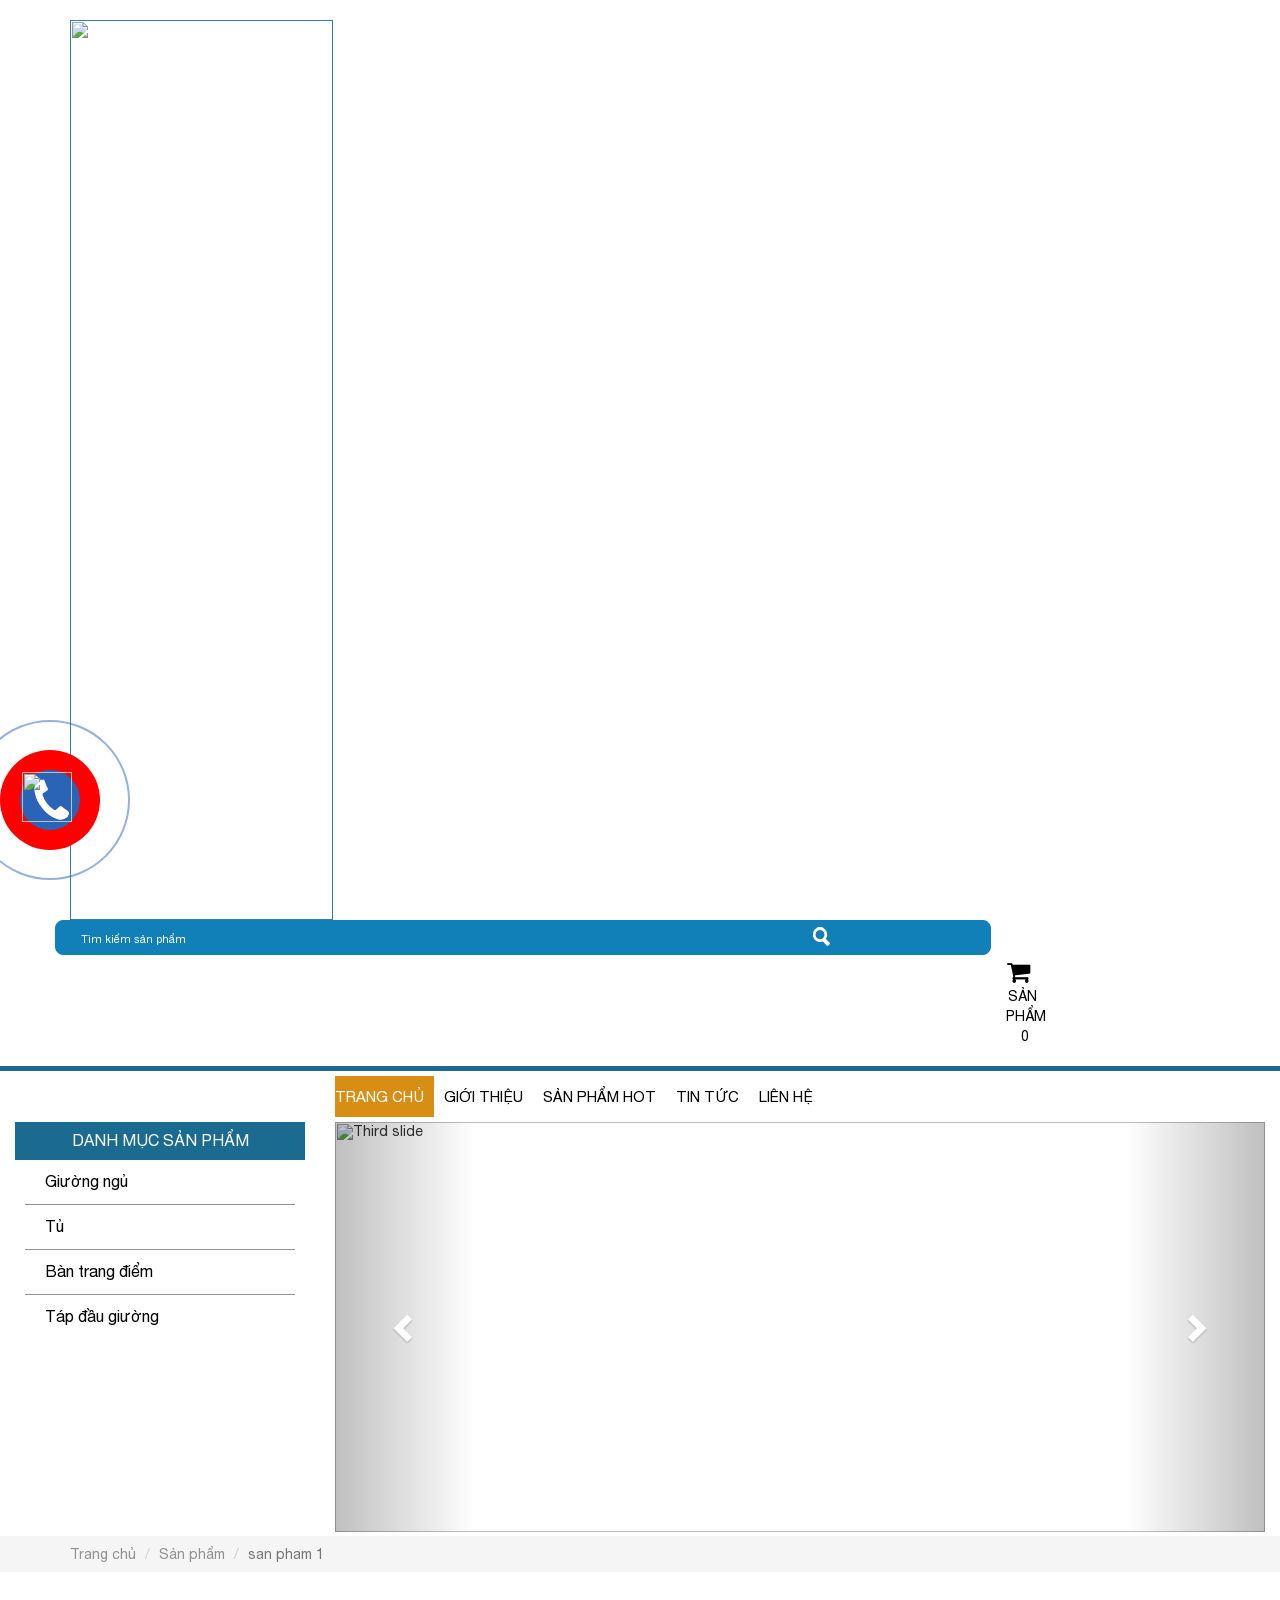
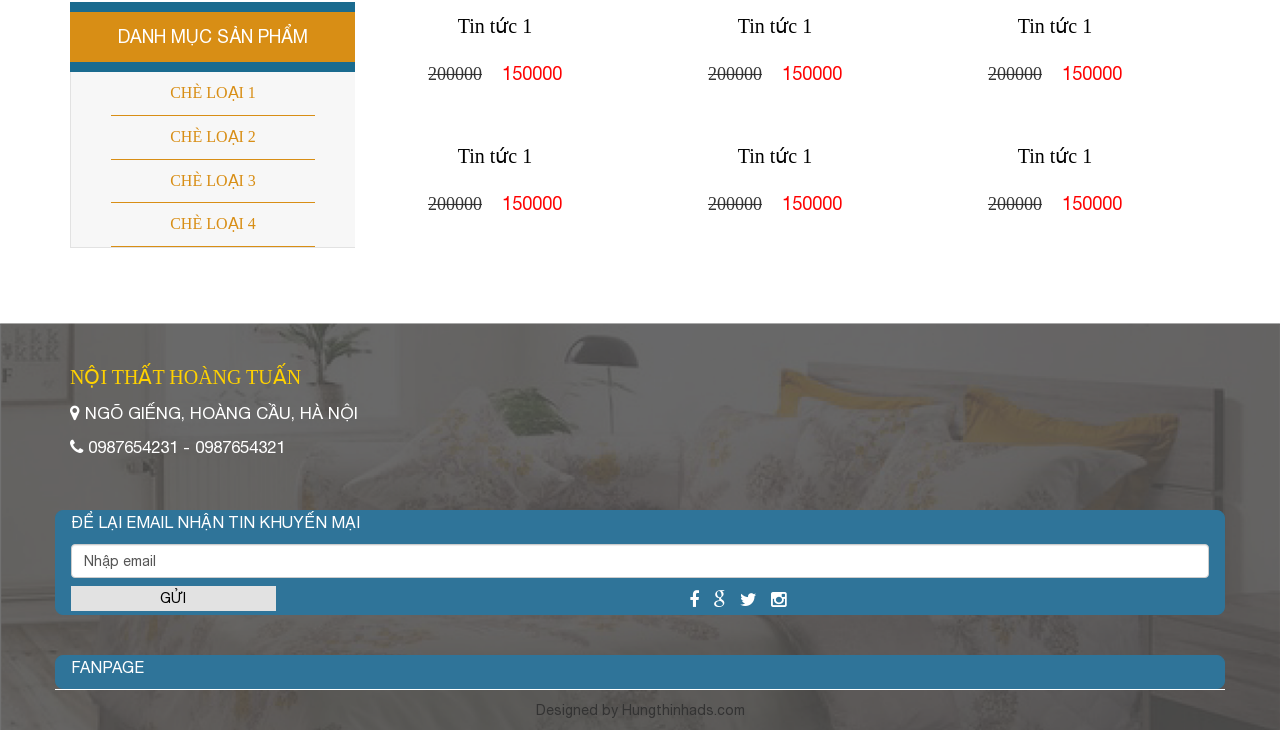
==== category.html @ 2919a6e8 "first commit" ====
<html>

<head>
    <meta charset="utf-8" />
    <meta name="viewport" content="width=device-width, initial-scale=1">
    <title>Trang chủ</title>
    <!-- <link href="mmenu/jquery.mmenu.all.min.css" rel="stylesheet" /> -->
    <link rel="stylesheet" type="text/css" href="css/animate.css" />
    <link rel="stylesheet" type="text/css" href="css/owl.carousel.css" />
    <link rel="stylesheet" type="text/css" href="css/bootstrap.min.css" />
    <link rel="stylesheet" type="text/css" href="css/font-awesome.min.css" />
    <link rel="stylesheet" type="text/css" href="css/jquery.bxslider.css" />
    <link rel="stylesheet" type="text/css" href="css/jquery.fancybox.min.css" />
    <link rel="stylesheet" type="text/css" href="css/slick.css" />
    <link rel="stylesheet" type="text/css" href="css/style.css" />
    <link rel="stylesheet" type="text/css" href="css/cus.css" />
    <link rel="stylesheet" type="text/css" href="css/responsive.css" />
    <link rel="stylesheet" type="text/css" href="css/phone.css" />
    <script src="js/jquery-2.1.4.min.js"></script>
    <script src="js/bootstrap.min.js"></script>
    <script src="js/owl.carousel.min.js"></script> 
    
    <script src="js/slick.min.js"></script>
    <script src="js/jquery.fancybox.min.js"></script>
    <script src="js/script.js"></script>
</head>

<body>
    <header id="header" class="">
        <div class="container">
            <div class="row">
                <div class="top_header">
                    <div class="col-md-3 col-xs-12 tac">
                        <a href="" title=""><img src="images/logo.jpg" class="logo-img" alt=""></a>
                    </div>
                    <div class="col-md-7 col-xs-12 box-search">
                        <div class="search-text" id="search_text">
                            <form action="" method="get" accept-charset="utf-8">
                                <div class="form-group">
                                    <input type="text" placeholder="Tìm kiếm sản phẩm" class="input-search text" name="txtSearch">
                                    <button type="submit" class="btn btn-search" id="search_btn" name=""><i class="fa fa-search"></i></button>
                                </div>
                            </form>
                        </div>
                    </div>
                    <div class="col-md-2 box-count-cart col-xs-12">
                        <div class="box-shopping-cart">
                            <a href="">
                                <span class="icon-cart"><i class="fa fa-shopping-cart"></i></span>
                                <span class="title-count-cart">&nbsp; Sản phẩm </span>
                                <span class="count-cart">&nbsp;0</span>
                            </a>
                        </div>
                    </div>
                </div>
            </div>            
        </div>
    </header><!-- /header -->
    <div class="visible-xs visible-sm menu-mobile">
        <div class="vk-header__search">
            <div class="container">                
                <a href="#menuMobile" class="menu_Mobile" data-toggle="collapse" class="_btn d-lg-none menu_title"><i class="fa fa-bars"></i> Menu</a>
            </div>
        </div>
        <nav class="vk-header__menu-mobile">
            <ul class="vk-menu__mobile collapse" id="menuMobile">
                <li><a href="#">Trang chủ</a></li>
                <li>
                    <a href="#">Giới thiệu</a>
                    
                </li>
                <li>
                    <a href="#">Sản phẩm</a>
                    <a href="#menu2" data-toggle="collapse" class="_arrow-mobile"><i class="_icon fa fa-angle-down"></i></a>
                    <ul class="collapse" id="menu2">
                        <li><a href="#">Công trình 1</a></li>
                        <li><a href="#">Công trình 1</a></li>
                        <li><a href="#">Công trình 1</a></li>
                        <li><a href="#">Công trình 1</a></li>
                        <li><a href="#">Công trình 1</a></li>                        
                    </ul>
                </li>
                <li><a href="#">Tin tức</a></li>
                <li><a href="#">Liên hệ</a></li>
            </ul>
        </nav>        
    </div>
    <div class="slider-mobile visible-xs">
        <div id="carousel-id" class="carousel slide" data-ride="carousel">
                    
            <div class="carousel-inner">
                <div class="item ">
                    <img  alt="Third slide" src="images/banner.jpg">
                    <!-- <div class="container">
                        <div class="carousel-caption">
                            <h1>One more for good measure.</h1>
                            <p>Cras justo odio, dapibus ac facilisis in, egestas eget quam. Donec id elit non mi porta gravida at eget metus. Nullam id dolor id nibh ultricies vehicula ut id elit.</p>
                            <p><a class="btn btn-lg btn-primary" href="#" role="button">Browse gallery</a></p>
                        </div>
                    </div> -->
                </div>
                <div class="item active">
                    <img  alt="Third slide" src="images/banner.jpg">
                    <!-- <div class="container">
                        <div class="carousel-caption">
                            <h1>One more for good measure.</h1>
                            <p>Cras justo odio, dapibus ac facilisis in, egestas eget quam. Donec id elit non mi porta gravida at eget metus. Nullam id dolor id nibh ultricies vehicula ut id elit.</p>
                            <p><a class="btn btn-lg btn-primary" href="#" role="button">Browse gallery</a></p>
                        </div>
                    </div> -->
                </div>
            </div>
            <a class="left carousel-control" href="#carousel-id" data-slide="prev"><span class="glyphicon glyphicon-chevron-left"></span></a>
            <a class="right carousel-control" href="#carousel-id" data-slide="next"><span class="glyphicon glyphicon-chevron-right"></span></a>
        </div>
    </div>
    
    <div class="menu-cate visible-md visible-lg">
        <div class="top-menu">
            <div class="col-md-3"></div>
            <div class="col-md-9 menu ">
                <ul class="navi">
                    <li class="active"><a href="">Trang chủ</a></li>
                    <li><a href="">Giới thiệu</a></li>
                    <li>
                        <a href="">Sản phẩm hot</a>
                            <ul class="vk-menu__child">                                
                            <li><a href="#">Thiết kế 1</a></li>
                            <li><a href="#">Thiết kế 1</a></li>
                            <li><a href="#">Thiết kế 1</a></li>                        
                        </ul>
                    </li>
                    <li><a href="">Tin tức</a></li>
                    <li><a href="">Liên hệ</a></li>
                </ul>
            </div>
        </div>
        <div class="bot-menu hidden-xs hidden-sm">
            <div class="col-md-3 ">
                <h3 class="title-cate">Danh mục sản phẩm</h3>
                <div class="list-cate-home">
                    <ul>
                        <li><a href="">Giường ngủ</a></li>
                        <li><a href="">Tủ</a></li>
                        <li><a href="">Bàn trang điểm</a></li>
                        <li><a href="">Táp đầu giường</a></li>
                    </ul>
                </div>
            </div>    
            <div class="col-md-9 col-xs-12 slider">
                <div id="carousel-id1" class="carousel slide" data-ride="carousel">
                    
                    <div class="carousel-inner">
                        <div class="item">
                            <img  alt="Third slide" src="images/banner.jpg">
                            <!-- <div class="container">
                                <div class="carousel-caption">
                                    <h1>One more for good measure.</h1>
                                    <p>Cras justo odio, dapibus ac facilisis in, egestas eget quam. Donec id elit non mi porta gravida at eget metus. Nullam id dolor id nibh ultricies vehicula ut id elit.</p>
                                    <p><a class="btn btn-lg btn-primary" href="#" role="button">Browse gallery</a></p>
                                </div>
                            </div> -->
                        </div>
                        <div class="item active">
                            <img  alt="Third slide" src="images/banner.jpg">
                            <!-- <div class="container">
                                <div class="carousel-caption">
                                    <h1>One more for good measure.</h1>
                                    <p>Cras justo odio, dapibus ac facilisis in, egestas eget quam. Donec id elit non mi porta gravida at eget metus. Nullam id dolor id nibh ultricies vehicula ut id elit.</p>
                                    <p><a class="btn btn-lg btn-primary" href="#" role="button">Browse gallery</a></p>
                                </div>
                            </div> -->
                        </div>
                    </div>
                    <a class="left carousel-control" href="#carousel-id1" data-slide="prev"><span class="glyphicon glyphicon-chevron-left"></span></a>
                    <a class="right carousel-control" href="#carousel-id1" data-slide="next"><span class="glyphicon glyphicon-chevron-right"></span></a>
                </div>
            </div>    
        </div>
    </div>
    
    <div class="crumb">
        <div class="container">
            <div class="row">
                <ol class="breadcrumb breadcrumbx">
                    <li>
                        <a href="#">Trang chủ</a>
                    </li>
                    <li><a href="">Sản phẩm</a></li>
                    <li class="active">san pham 1</li>
                </ol>
            </div>
        </div>
    </div>
    <div class="content-cate-product">
        <div class="container">
            <!-- <h2 class="title_home">Sản phẩm</h2>
            <div class="dongke"><span></span></div> -->
            <div class="box-product-home">
                <div class="col-md-3 left pdr-0 pdl-0">
                    <div class="title-cate"><h4>Danh mục sản phẩm</h4></div>
                    <div class="list-category">
                        <p class=""><a href="" title="">Chè loại 1</a></p>
                        <p><a href="" title=""><span>Chè loại 2</span></a></p>
                        <p><a href="" title=""><span>Chè loại 3</span></a></p>
                        <p><a href="" title=""><span>Chè loại 4</span></a></p>
                    </div>
                    <!-- <div class="list-category box-support">
                        <div class="title-cate"><h4>Hỗ trợ trực tuyến</h4></div>
                        <div class="box1">
                            <p><img src="images/a1.png" alt=""></p>
                            <p>SĐT: 0987654321</p>
                            <p>Email: abcd@gmail.com</p>
                        </div>
                        <div class="box1">
                            <p><img src="images/a1.png" alt=""></p>
                            <p>SĐT: 0987654321</p>
                            <p>Email: abcd@gmail.com</p>
                        </div>
                    </div> -->
                </div>
                <div class="col-md-9 pdl-0 right">
                    <div class="box-cate1">
                        <!-- <div class="top-head">
                            <div class="pull-left"><span class="name-cate">Chè loại 1</span></div>
                        </div> -->
                        <div class="list-item-product">
                            <div class="col-md-4 mb-30">
                                <a href="" title="">
                                    <img src="images/ban2.jpg" alt="">
                                    <p class="name_product"><a href="" title="">Tin tức 1</a></p>
                                </a>
                                <div class="price tac">
                                    <span class="price_old">200000</span>
                                    <span class="price_news">150000</span>
                                </div>
                            </div>
                            <div class="col-md-4 mb-30">
                                <a href="" title="">
                                    <img src="images/ban1.jpg" alt="">
                                    <p class="name_product"><a href="" title="">Tin tức 1</a></p>
                                </a>
                                <div class="price tac">
                                    <span class="price_old">200000</span>
                                    <span class="price_news">150000</span>
                                </div>
                            </div>
                            <div class="col-md-4 mb-30">
                                <a href="" title="">
                                    <img src="images/ban3.jpg" alt="">
                                    <p class="name_product"><a href="" title="">Tin tức 1</a></p>
                                </a>
                                <div class="price tac">
                                    <span class="price_old">200000</span>
                                    <span class="price_news">150000</span>
                                </div>
                            </div>
                            <div class="col-md-4 mb-30">
                                <a href="" title="">
                                    <img src="images/ban4.jpg" alt="">
                                    <p class="name_product"><a href="" title="">Tin tức 1</a></p>
                                </a>
                                <div class="price tac">
                                    <span class="price_old">200000</span>
                                    <span class="price_news">150000</span>
                                </div>
                            </div>
                            <div class="col-md-4 mb-30">
                                <a href="" title="">
                                    <img src="images/ban4.jpg" alt="">
                                    <p class="name_product"><a href="" title="">Tin tức 1</a></p>
                                </a>
                                <div class="price tac">
                                    <span class="price_old">200000</span>
                                    <span class="price_news">150000</span>
                                </div>
                            </div>
                            <div class="col-md-4 mb-30">
                                <a href="" title="">
                                    <img src="images/ban4.jpg" alt="">
                                    <p class="name_product"><a href="" title="">Tin tức 1</a></p>
                                </a>
                                <div class="price tac">
                                    <span class="price_old">200000</span>
                                    <span class="price_news">150000</span>
                                </div>
                            </div>
                        </div>
                    </div>
                    <div class="pagination"></div>
                </div>
            </div>
        </div>
    </div>
    <footer>
        <div class="container">
            <div class="row r1"> 
                <div class="col-md-4 col-xs-12">
                    <a href="" title=""><img src="images/logofooter.png" alt=""></a>
                    <p class="company-name">Nội thất Hoàng Tuấn</p>
                    <p class="info-company"><i class="fa fa-map-marker"></i> Ngõ Giếng, Hoàng Cầu, Hà Nội</p>
                    <p class="info-company"><i class="fa fa-phone"></i> 0987654231 - 0987654321</p>
                </div>
                <div class="col-md-4 col-xs-12 news-letter">
                    <p class="title-newsletter">Để lại email nhận tin khuyến mại</p>
                    <form action="" method="post" accept-charset="utf-8">
                        <input type="text" value="Nhập email" class="form-control" name="email">
                        <button type="submit" class="btn-newsletter">Gửi</button>
                    </form>
                    <div class="social">
                        <a href="" title=""><i class="fa fa-facebook"></i></a>
                        <a href="" title=""><i class="fa fa-google"></i></a>
                        <a href="" title=""><i class="fa fa-twitter"></i></a>
                        <a href="" title=""><i class="fa fa-instagram"></i></a>
                    </div>
                </div>
                <div class="col-md-4 col-xs-12 news-letter">
                    <p class="title-newsletter">Fanpage</p>
                </div>           
            </div>
            <p style="text-align: center; margin-top: 10px;">Designed by Hungthinhads.com</p>
        </div>
    </footer>
<div class="phonering-alo-phone phonering-alo-green phonering-alo-show" id="phonering-alo-phoneIcon" style="left: -50px; bottom: 0; display: block;position: fixed; z-index: 99999999999999999999999">
  <div class="phonering-alo-ph-circle"></div>
    <div class="phonering-alo-ph-circle-fill"></div>
      <a href="tel:"></a>
       <div class="phonering-alo-ph-img-circle">
        <a href="tel:0362 556 668"></a>
        <a href="tel:0362 556 668" class="pps-btn-img " title="{{$setting->phone}}">
            <img src="https://i.imgur.com/v8TniL3.png" alt="" width="50" onmouseover="this.src = 'https://i.imgur.com/v8TniL3.png';" onmouseout="this.src = 'https://i.imgur.com/v8TniL3.png';">
        </a>
  </div>        
</div>
    
</body>

</html>
---- css/style.css ----
*{padding:0;margin:0;}

a:hover{text-decoration:none !important}
ul li{list-style: none;}
.clear{
	clear: both;
}

body{
	font-family: 'Hel';
	font-size: 14px;
}
a:hover {
    text-decoration: none !important;
}
.pdl-0{
	padding-left: 0px !important;
}
.pdr-0{
	padding-right: 0px !important;
}
.pdt-10{
	padding-top: 10px;
}
.tac{
	text-align: center;
}
.mt-30{
	margin-top: 30px;
	width: 100%;
	float: left;
}
.mb-30{
	margin-bottom: 30px;
}
@font-face {
    font-family: 'Hel';
    src: url('../fonts/helveticaneue.ttf');
    font-style: normal;
}
@font-face {
    font-family: 'HelB';
    src: url('../fonts/helveticaneuebold.ttf');
    font-style: normal;
}
@font-face {
    font-family: 'HelL';
    src: url('../fonts/helveticaneuelight.ttf');
    font-style: normal;
}
@font-face {
    font-family: 'HelI';
    src: url('../fonts/helveticaneueitalic.ttf');
    font-style: normal;
}
@font-face {
    font-family: 'UVNR';
    src: url('../fonts/UVNSangSong_R.TTF');
    font-style: normal;
}


header{
	width: 100%;
	float: left;
}
header{
	border-bottom: 5px solid #1a6b8f;
	padding-bottom: 20px;
}
.logo-img{
    width: 100%;
}
.top_header{
	width: 100%;
	float: left;
	margin-top: 20px;
}
.box-count-cart{
	margin-top: 40px;
}
.box-search{
	width: 80%;
	float: left;
	border:1px solid #1280b8;
	border-radius: 8px;
    background: #1280b8;
}
.box-search .text {
    background: none repeat scroll 0 0 #1280b8;
    border: none;
    color: #fff;
    float: left;
    font-size: 11px;
    width: 80%;
    height: 30px;
    margin: 3px 0 0 2px;
    padding: 5px 2px 5px 8px;
    box-shadow: none;
}
.box-search .text::placeholder{
    color: #fff;
}
.box-search .form-group{
	margin-bottom: 0px;
}
#search_btn {
    background: url(../images/search.png) no-repeat scroll right rgba(0, 0, 0, 0);
    border: medium none;
    cursor: pointer;
    font-size: 0;
    height: 20px;
    margin: 5px 0 0 10px;
    width: 17px;
}
.box-shopping-cart{
	width: 20%;
	float: left;
	text-align: center;
	/*margin-left: 10px;*/
}
/*
#search_btn{
	height: 38px;
	color: #fff;
	background: #d88e15;
	width: 50px;
	border:none;
	border-radius: 0px !important;
	margin-left: -5px;
	border:1px solid #d88e15;
}*/
.box-shopping-cart{
	/*border:1px solid #d88e15;*/
	/*padding: 5px;*/
	/*width: 140px;*/
}
.title-count-cart{
	text-transform: uppercase;
	color: #000;
}
.icon-cart{
	color: #000;
	font-size: 25px;
}
.count-cart{
	color: #000;
	/*background: #d88e15;
	padding: 3px 5px 0px 2px;*/
}
.vk-menu__child{
	display: none;
	position: absolute;
    top: 42px;
    left: 0px;
    width: 215px;
    background: #fff;
}
.vk-menu__child > li{
	padding-bottom: 8px;
	margin-top: 5px;
	padding-left: 20px;
	border-bottom: 1px solid #fff;
}
.menu .navi li:hover > ul.vk-menu__child {
    display: block;
    z-index: 9999;
}
.menu .navi li > ul.vk-menu__child > li:hover > a{
	color: #1a6b8f;
}
.vk-menu__child a{
	font-size: 15px !important;
    color: #fff;
	
}
.content-home{
	margin-top: 30px;
	width: 100%;
	float: left;
	text-align: center;
}
.menu-mobile{
	width: 100%;
	float: left;
	margin-top: 20px;
}
.vk-header__search {
    text-align: right;
}
.vk-menu__mobile {
    border-top: 3px solid white;
    padding: 0px 0px;
    text-transform: uppercase;
    background: #2f7499;
}
.vk-menu__mobile li {
    position: relative;
}
.vk-menu__mobile li a {
    border-top: 1px solid rgba(255, 255, 255, 0.3);
    padding: 10px 15px;
    display: block;
    width: 100%;
    color: #fff;
}
.vk-menu__mobile li a._arrow-mobile {
    position: absolute;
    right: 0;
    top: 0;
    width: 50px;
    height: 42px;
    border-left: 1px solid rgba(255, 255, 255, 0.3);
    border-top: none;
    display: -webkit-box;
    display: -ms-flexbox;
    display: flex;
    -webkit-box-align: center;
    -ms-flex-align: center;
    align-items: center;
    -webkit-box-pack: center;
    -ms-flex-pack: center;
    justify-content: center;
}
.menu_Mobile{
	font-size: 18px;
	/*color: #d88e15;*/
}
.menu-cate, .top-menu{
	width: 100%;
	float: left;
}
.top-menu{
    margin-top: 5px;
    margin-bottom: 5px;
}
.navi{
	width: 100%;
	float: left;
	margin-bottom: 0px;
	/*margin-top: 30px;*/
}
.menu ul.navi > li {
    float: left;
    position: relative;
    /*margin-right: 70px;*/
    padding: 10px 10px;
}
.menu ul.navi > li:first-child{
    padding-left: 0;
}
.menu ul.navi > li.active{
	background: #d88e15;
}
.menu ul.navi > li.active a{
	
	color: #fff;
}
.menu ul.navi > li a {
    color: #000;
    font-size: 15px;
    text-transform: uppercase;
}
.menu ul.navi > li:hover{
	/*background: #d88e15;*/
}
.menu ul.navi > li:hover > a{
	color: #1a6b8f;
}
.bot-menu{
	width: 100%;
	float: left;
}
.title-cate{
	color: #d88e15;
	text-transform: uppercase;
	font-size: 22px;
	text-align: center;
	margin-top: 0;
}
.list-cate-home{
	/*background: #d88e15;*/
	height: 376px;
}
.list-cate-home > ul{
	padding-left: 10px;
	padding-right: 10px;
	padding-bottom: 30px;
	margin-bottom: 0px;
}
.list-cate-home > ul > li{
	/*padding-top: 20px;
	padding-bottom: 20px;*/
	padding-left: 20px;
	border-bottom: 1px solid #939393;
    /*text-align: center;*/
    line-height: 43px;
}
.list-cate-home > ul > li:last-child{
    border-bottom: 0px;
}
.list-cate-home > ul > li > a{
	color: #000;
	/*text-transform: uppercase;*/
	font-size: 16px;

}
.list-cate-home > ul > li:hover{
	/*background: #f1b908;*/
}
.list-cate-home > ul > li:hover > a {
    color: #1a6b8f;
}
.slider{
	height: 410px;
}
.slider img{
	width: 100%;
	height: 100% !important;
}
.slogan-home{
	width: 100%;
	float: left;
	margin-top: 40px;
	text-align: center;
}
.slogan-home .name{
	font-family: MyriaB;
	font-size: 20px;
	text-transform: uppercase;
	color: #5a5a5a;
	margin-top: 10px;
}
.slogan-home .des{
	font-size: 16px;
	color: #5a5a5a;
	font-style: italic;
}
.box-home{
	width: 100%;
	float: left;
	margin-top: 40px;
}
.box-cate{
	/*margin-bottom: 40px;*/
	width: 100%;
	float: left;
}
.title_home {
    font-size: 40px;
    font-family: MyriaR;
    text-transform: uppercase;
    color: #5a5a5a;
    text-align: center;
}
.dongke {
    width: 100%;
    float: left;
}
.dongke span {
    width: 125px;
    height: 2px;
    background: #2f7499;
    margin: 0 auto;
    display: block;
}
.list-cate-product, .top-box,.list-product-item{
	width: 100%;
	float: left;
    margin-top: 6px;
}
.top-box .cate-child{
    border-bottom: 3px solid #1280b8
}
.top-box .nav-tabs>li.active{
    background: #1280b8;
    border:1px solid #1280b8;
}
.top-box .cate-child a{
    color: #393339;
    font-size: 18px;
    /*text-transform: uppercase;*/
}
.top-box .nav-tabs>li.active a{
    background-color: #1280b8;
}
.top-box .nav-tabs>li.active>a, .top-box .nav-tabs>li.active>a:focus, .top-box .nav-tabs>li.active>a:hover{
    border-color: none;
    border:0px;
    color: #fff;
}
.list-product-item .item img{
    width: 100%;
    height: 217px;
}
.new-item .item{
    margin-bottom: 30px;
}
.top-box{
	margin-bottom: 30px;
	margin-top: 20px;
	padding-left: 15px;
	padding-right: 15px;
}
.cate-name{
	font-size: 22px;
	text-transform: uppercase;
	font-family: MyriaB;
	color: #5a5a5a;
	border-bottom: 2px solid #2f7499;
	padding-bottom: 5px;
}
.read-more{
	font-size: 19px;
	color: #7c7a7a;
}
.name_product{
	font-family: MyriaB;
	font-size: 20px;
	text-align: center;
	padding-top: 10px;
    padding-bottom: 10px;
}
.name_product a{
	color: #000;
}
.price{
	font-size: 18px;
	padding-bottom: 15px;
}
.info-price p{
    margin-bottom: 0px;
}
.price_old{
	font-family: MyriaL;
	margin-right: 15px;
	text-decoration: line-through;
}
.footer-cate{
	/*border: 1px solid #b7b7b7;*/
    /*background: #e2e2e2;*/
}
.price_news{
	color: red;
}
.owl-carousel-product .item{
	margin-left: 20px;
	margin-right: 20px;
	position: relative;
}
.sale-of{
	position: absolute;
	right: 25;
	top:10;

}
.sale-of span{
	background: red;
	color: #fff;
	border-radius: 50%;
	padding-top: 17px;
	padding-left: 14px;
	width: 50px;
	height: 50px;
	display: block;
}
.owl-carousel-product .owl-controls .owl-nav .owl-prev {
    display: inline-block;
    position: absolute;
    top: 50%;
    margin-top: -14px;
    left: 0px;
    margin-left: 0px;
}
.owl-carousel-product .owl-controls .owl-nav .owl-next {
    display: inline-block;
    position: absolute;
    top: 50%;
    margin-top: -14px;
    right: 0px;
    margin-right: 0px;
}
.owl-carousel-product .owl-controls .owl-nav .owl-next i, .owl-carousel-product .owl-controls .owl-nav .owl-prev {
    border: 1px solid #2f7499;
    border-radius: 50%;
    padding: 4px 10px;
    color: #2f7499;
    font-size: 16px;
}
.list-news{
	width: 100%;
	float: left;
	margin-top: 30px;
	margin-bottom: 30px;
}
.des-news{
	font-size: 15px;
	text-align: justify;
}
.img-avatar{
	width: 100%;

}
footer{
	width: 100%;
	float: left;
	background: url('../images/bg_footer.png');
    -webkit-background-size: cover;
    background-size: cover;
	padding-top: 30px;
}
.company-name{
	font-size: 20px;
	text-transform: uppercase;
	font-family: MyriaB;
	color: #ffd200;
	margin-top: 10px;
}
.info-company{
	color: #fff;
	font-size: 17px;
	text-transform: uppercase;
}

.news-letter{
	margin-top: 40px;
    background: #2f7499;
    width: 100%;
    float: left;
    border:1px solid #2f7499;
    border-radius: 8px;
}
.input-news-letter{
    display: block;
    height: 40px;
    padding: 6px 12px;
    font-size: 14px;
    line-height: 1.42857143;
    background: #2f7499;
    color: #fff;
    border:none;
    width: 80%;
    float: left;
}
.input-news-letter::placeholder{
    color: #fff;
}
.btn-newsletter{
    height: 25px;
    width: 18%;
    float: left;
    background: #e2e2e2;
    color: #000;
    border:none;
    margin-top: 8px;
    margin-bottom: 3px;
    text-transform: uppercase;
}
.title-newsletter{
	color: #fff; text-transform: uppercase; font-size: 16px
}
.social{
	margin-top: 13px;
	text-align: center;
}
.social a{
	color: #fff;
	font-size: 18px;
	margin-right: 10px;
}
.r1{
	border-bottom:1px solid #fff;
}
.slider-mobile{
	width: 100%;
	float: left;
}
.box-about{
	width: 100%;
	float: left;
	margin-bottom: 30px;
	margin-top: 20px;
}

.crumb {
    width: 100%;
    float: left;
    background: #F5F5F5;
}
.crumb a {
    color: rgba(102,102,102,0.7);
    font-size: 14px;
    /* text-transform: uppercase; */
}
.content-home-cate {
    width: 100%;
    float: left;
    margin-top: 20px;
    margin-bottom: 20px;
}
.box-item-news {
    width: 100%;
    float: left;
    margin-bottom: 30px;
}
.box-item-news img {
    width: 100%;
}
.news_hot {
    font-size: 18px;
    font-weight: 600;
    color: #777;
    text-transform: uppercase;
    font-family: MyriaB;
}
.list-hot-news p a {
    font-size: 15px;
    color: #555;
}
.name_news {
    font-size: 17px;
    color: #555;
    margin-top: 10px;
}
.name_detail {
    font-size: 27px;
    color: #555;
    font-family: MyriaB;
    margin-top: 15px;
}
.description, .content_detail {
    font-size: 16px;
    color: #777;
}
.owl-carousel-slider .item .name {
    font-size: 16px;
    color: #555;
    margin-top: 12px;
    text-transform: uppercase;
}
.box-product-home {
    width: 100%;
    float: left;
    margin-bottom: 30px;
    margin-top: 30px;
    border-bottom: 1px solid #14793c;
}

.content-cate-product .box-product-home {
    border-bottom: none !important;
}
.title-cate {
    background: #1a6b8f;
    color: #fff;
    padding-top: 10px;
    padding-bottom: 10px;
    text-transform: uppercase;
    font-size: 16px;
    text-align: center;
    margin-top: 0;
    margin-bottom: 0px;
}
.title-cate h4 {
    padding: 15px;
    background: #d88e15;
    margin-top: 0px;
    margin-bottom: 0px;
    color: #fff;
}
.list-category {
    text-align: center;
    padding-left: 40px;
    padding-right: 40px;
    border-left: 1px solid #e2e2e2;
    border-bottom: 1px solid #e2e2e2;
    background: #f7f7f7;
}
.list-category p {
    padding: 10px;
    margin-bottom: 0px;
    border-bottom: 1px solid #d88e15;
}
.list-category a {
    text-transform: uppercase;
    color: #d88e15;
    font-size: 16px;
    font-family: MyriaB;
}
.breadcrumbx{
	margin-bottom: 0px;
}
.list-item-product {
    width: 100%;
    float: left;
    margin-bottom: 30px;
}
.box-product-detail {
    margin-top: 30px;
    width: 100%;
    float: left;
}
.box-img-product img {
    width: 100%;
    height: 400px;
}
.name_product_detail {
    font-size: 24px;
    color: #d88e15;
    font-family: MyriaB;
    text-transform: uppercase;
}
.price_detail{
	color: red;
	font-size: 20px;
}
.box-order {
    margin-top: 30px;
}
.vk-calculator input {
    width: 70px;
    text-align: center;
    padding: 5px;
    font-size: 16px;
    border-color: #d88e15;
    border-width: 1px;
    background-color: transparent;
}
.vk-btn {
    margin-left: 20px;
    border: none;
    padding: 10px;
    background: #d88e15;
    color: #fff;
}
.title-detail {
    font-size: 24px;
    font-family: MyriaB;
    color: #d88e15;
    text-transform: uppercase;
}
.detail_item_product .item .name{
	text-align: center;
}
.vk-shopcart__heading {
    font-family: MyriaB;
    font-size: 24px;
    text-transform: uppercase;
    margin-bottom: 30px;
}
.order-2 {
    width: 70px;
    text-align: center;
}
.vk-shopcart__total {
    font-size: 22px;
    color: #000;
}
.vk-shopcart__total span {
    color: #14793C;
    font-weight: bold;
}

.btn-update-cart {
    margin-left: 0px !important;
    font-size: 16px;
    /*text-transform: uppercase;*/
}
.img-footer{
    /*width: 123px;
    height: 123px;*/
}
.f-title{
    color: #fff;
    text-transform: uppercase;
    font-family: HelL;
    font-size: 24px;
    margin-bottom: 20px;
}
.f-title span{
    border-bottom: 1px solid #fff;
    padding-bottom: 10px;
}
.bottom-footer{
    color: #fff;
}
.bottom-footer a{
    color: #fff;
}

.img-cate{
    width: 100%;
}
.box-category{
    position: relative;
    margin-bottom: 20px;
}
.info-cate
{
    background-color: rgba(0,0,0,0.6);
    opacity: 0.8;
    padding: 20px 25px;
    position: absolute;
    left: 30%;   
    top: 40%;
}
.info-cate a{
    color: #fff;
    font-size: 22px;
    font-family: UVNR;
}
---- css/cus.css ----
/*.slider-category h1{
	margin-top: 0px;
	font-size: 22px;
	text-transform: uppercase;
}*/
.owl-carousel-category .item{
	margin-left: 10px;
	margin-right: 10px;

}
.owl-carousel-category .owl-prev {
    position: absolute;
    right: 25px;
    top: -25px;
}
.owl-carousel-category .owl-next {
    position: absolute;
    right: 10px;
    top: -25px;
}
.owl-carousel-category a{
	color: #B88918;
}
.owl-carousel-category a:hover{
	color: #fff;
}
.owl-carousel-category .owl-next i, .owl-carousel-category .owl-prev i{
	font-size: 26px;
}
.vk-menu__mobile li {
    position: relative;
}
.vk-menu__mobile li a._arrow-mobile {
    position: absolute;
    right: 0;
    top: 0;
    width: 50px;
    height: 42px;
    border-left: 1px solid rgba(255, 255, 255, 0.3);
    border-top: none;
    display: -webkit-box;
    display: -ms-flexbox;
    display: flex;
    -webkit-box-align: center;
    -ms-flex-align: center;
    align-items: center;
    -webkit-box-pack: center;
    -ms-flex-pack: center;
    justify-content: center;
}
---- css/responsive.css ----
@media (max-width: 767px){
	.input-search{
		width: 290px;
	}
	.box-count-cart{
		margin-top: 10px;
	}
	.box-shopping-cart{
		float:right;
	}
	.list-product-item .item img{
	    width: 100%;
	    height: 130px;
	}
	.input-news-letter{
		width: 73%;
	}
	.btn-newsletter{
		width: 26%;
		font-size: 13px;
		text-transform: unset;
	}
	.menu{
		margin-top: 20px;
	}
}
@media (min-width: 768px) {
	
}
@media (min-width: 768px) and (max-width: 999px){
	.menu{
		margin-top: 20px;
	}
}
@media (min-width: 1000px) {
	
}
@media (min-width: 1200px){
	
}
---- css/phone.css ----
.phonering-alo-phone.phonering-alo-static {
    opacity:.6
}

.phonering-alo-phone.phonering-alo-hover,.phonering-alo-phone:hover {
    opacity:1
}

.phonering-alo-ph-circle {
    width:160px;
    height:160px;
    bottom:20px;
    left:20px;
    position:absolute;
    background-color:transparent;
    border-radius:100% !important;
    border:2px solid rgba(30,30,30,0.4);
    border:2px solid #bfebfc 9;
    opacity:.1;
    -webkit-animation:phonering-alo-circle-anim 1.2s infinite ease-in-out;
    animation:phonering-alo-circle-anim 1.2s infinite ease-in-out;
    transition:all .5s;
    -webkit-transform-origin:50% 50%;
    -ms-transform-origin:50% 50%;
    transform-origin:50% 50%
}

.phonering-alo-phone.phonering-alo-active .phonering-alo-ph-circle {
    -webkit-animation:phonering-alo-circle-anim 1.1s infinite ease-in-out!important;
    animation:phonering-alo-circle-anim 1.1s infinite ease-in-out!important
}

.phonering-alo-phone.phonering-alo-static .phonering-alo-ph-circle {
    -webkit-animation:phonering-alo-circle-anim 2.2s infinite ease-in-out!important;
    animation:phonering-alo-circle-anim 2.2s infinite ease-in-out!important
}

.phonering-alo-phone.phonering-alo-hover .phonering-alo-ph-circle,.phonering-alo-phone:hover .phonering-alo-ph-circle {
    border-color:#00aff2;
    opacity:.5
}

.phonering-alo-phone.phonering-alo-green.phonering-alo-hover .phonering-alo-ph-circle,.phonering-alo-phone.phonering-alo-green:hover .phonering-alo-ph-circle {
    border-color:#75eb50 ;
    border-color:#baf5a7;
    opacity:.5
}

.phonering-alo-phone.phonering-alo-green .phonering-alo-ph-circle {
    border-color:#2A64B6;
    border-color:#2A64B6;
    opacity:.5
}

.phonering-alo-phone.phonering-alo-gray.phonering-alo-hover .phonering-alo-ph-circle,.phonering-alo-phone.phonering-alo-gray:hover .phonering-alo-ph-circle {
    border-color:#ccc;
    opacity:.5
}

.phonering-alo-phone.phonering-alo-gray .phonering-alo-ph-circle {
    border-color:#75eb50 ;
    opacity:.5
}

.phonering-alo-ph-circle-fill {
    width:100px;
    height:100px;
    bottom:50px;
    left:50px;
    position:absolute;
    background-color: #000;
    border-radius:100% !important;
    border:2px solid transparent;
    -webkit-animation:phonering-alo-circle-fill-anim 2.3s infinite ease-in-out;
    animation:phonering-alo-circle-fill-anim 2.3s infinite ease-in-out;
    transition:all .5s;
    -webkit-transform-origin:50% 50%;
    -ms-transform-origin:50% 50%;
    transform-origin:50% 50%
}

.phonering-alo-phone.phonering-alo-active .phonering-alo-ph-circle-fill {
    -webkit-animation:phonering-alo-circle-fill-anim 1.7s infinite ease-in-out!important;
    animation:phonering-alo-circle-fill-anim 1.7s infinite ease-in-out!important
}

.phonering-alo-phone.phonering-alo-static .phonering-alo-ph-circle-fill {
    -webkit-animation:phonering-alo-circle-fill-anim 2.3s infinite ease-in-out!important;
    animation:phonering-alo-circle-fill-anim 2.3s infinite ease-in-out!important;
    opacity:0!important
}

.phonering-alo-phone.phonering-alo-hover .phonering-alo-ph-circle-fill,.phonering-alo-phone:hover .phonering-alo-ph-circle-fill {
    background-color:rgba(0,175,242,0.5);
    background-color:#00aff2 9;
    opacity:.75!important
}

.phonering-alo-phone.phonering-alo-green.phonering-alo-hover .phonering-alo-ph-circle-fill,.phonering-alo-phone.phonering-alo-green:hover .phonering-alo-ph-circle-fill {
    background-color:rgba(117,235,80,0.5);
    background-color:#baf5a7 9;
    opacity:.75!important
}

.phonering-alo-phone.phonering-alo-green .phonering-alo-ph-circle-fill {
    background-color:red;
    background-color:red 9
}

.phonering-alo-phone.phonering-alo-gray.phonering-alo-hover .phonering-alo-ph-circle-fill,.phonering-alo-phone.phonering-alo-gray:hover .phonering-alo-ph-circle-fill {
    background-color:rgba(204,204,204,0.5);
    background-color:#ccc 9;
    opacity:.75!important
}

.phonering-alo-phone.phonering-alo-gray .phonering-alo-ph-circle-fill {
    background-color:rgba(117,235,80,0.5);
    opacity:.75!important
}

.phonering-alo-ph-img-circle {
    width:60px;
    height:60px;
    bottom:70px;
    left:70px;
    position:absolute;
    background:rgba(30,30,30,0.1) url([data-uri]) no-repeat center center;
    border-radius:100% !important;
    border:2px solid transparent;
    -webkit-animation:phonering-alo-circle-img-anim 1s infinite ease-in-out;
    animation:phonering-alo-circle-img-anim 1s infinite ease-in-out;
    -webkit-transform-origin:50% 50%;
    -ms-transform-origin:50% 50%;
    transform-origin:50% 50%
}

.phonering-alo-phone.phonering-alo-active .phonering-alo-ph-img-circle {
    -webkit-animation:phonering-alo-circle-img-anim 1s infinite ease-in-out!important;
    animation:phonering-alo-circle-img-anim 1s infinite ease-in-out!important
}

.phonering-alo-phone.phonering-alo-static .phonering-alo-ph-img-circle {
    -webkit-animation:phonering-alo-circle-img-anim 0 infinite ease-in-out!important;
    animation:phonering-alo-circle-img-anim 0 infinite ease-in-out!important
}

.phonering-alo-phone.phonering-alo-hover .phonering-alo-ph-img-circle,.phonering-alo-phone:hover .phonering-alo-ph-img-circle {
    background-color:#ed2027
}

.phonering-alo-phone.phonering-alo-green.phonering-alo-hover .phonering-alo-ph-img-circle,.phonering-alo-phone.phonering-alo-green:hover .phonering-alo-ph-img-circle {
    background-color:#75eb50;
    background-color:#75eb50 9;
}

.phonering-alo-phone.phonering-alo-green .phonering-alo-ph-img-circle {
    background-color:#2A64B6;
    background-color:#2A64B6;
}

.phonering-alo-phone.phonering-alo-gray.phonering-alo-hover .phonering-alo-ph-img-circle,.phonering-alo-phone.phonering-alo-gray:hover .phonering-alo-ph-img-circle {
    background-color:#ccc
}

.phonering-alo-phone.phonering-alo-gray .phonering-alo-ph-img-circle {
    background-color:#75eb50
}

@-webkit-keyframes phonering-alo-circle-anim {
    0% {
        -webkit-transform:rotate(0) scale(.5) skew(1deg);
        -webkit-opacity:.1
    }

    30% {
        -webkit-transform:rotate(0) scale(.7) skew(1deg);
        -webkit-opacity:.5
    }

    100% {
        -webkit-transform:rotate(0) scale(1) skew(1deg);
        -webkit-opacity:.1
    }
}

@-webkit-keyframes phonering-alo-circle-fill-anim {
    0% {
        -webkit-transform:rotate(0) scale(.7) skew(1deg);
        opacity:.2
    }

    50% {
        -webkit-transform:rotate(0) scale(1) skew(1deg);
        opacity:.2
    }

    100% {
        -webkit-transform:rotate(0) scale(.7) skew(1deg);
        opacity:.2
    }
}

@-webkit-keyframes phonering-alo-circle-img-anim {
    0% {
        -webkit-transform:rotate(0) scale(1) skew(1deg)
    }

    10% {
        -webkit-transform:rotate(-25deg) scale(1) skew(1deg)
    }

    20% {
        -webkit-transform:rotate(25deg) scale(1) skew(1deg)
    }

    30% {
        -webkit-transform:rotate(-25deg) scale(1) skew(1deg)
    }

    40% {
        -webkit-transform:rotate(25deg) scale(1) skew(1deg)
    }

    50% {
        -webkit-transform:rotate(0) scale(1) skew(1deg)
    }

    100% {
        -webkit-transform:rotate(0) scale(1) skew(1deg)
    }
}

@-webkit-keyframes fadeInRight {
    0% {
        opacity:0;
        -webkit-transform:translate3d(100%,0,0);
        -ms-transform:translate3d(100%,0,0);
        transform:translate3d(100%,0,0)
    }

    100% {
        opacity:1;
        -webkit-transform:none;
        -ms-transform:none;
        transform:none
    }
}

@keyframes fadeInRight {
    0% {
        opacity:0;
        -webkit-transform:translate3d(100%,0,0);
        -ms-transform:translate3d(100%,0,0);
        transform:translate3d(100%,0,0)
    }

    100% {
        opacity:1;
        -webkit-transform:none;
        -ms-transform:none;
        transform:none
    }
}

@-webkit-keyframes fadeOutRight {
    0% {
        opacity:1
    }

    100% {
        opacity:0;
        -webkit-transform:translate3d(100%,0,0);
        -ms-transform:translate3d(100%,0,0);
        transform:translate3d(100%,0,0)
    }
}

@keyframes fadeOutRight {
    0% {
        opacity:1
    }

    100% {
        opacity:0;
        -webkit-transform:translate3d(100%,0,0);
        -ms-transform:translate3d(100%,0,0);
        transform:translate3d(100%,0,0)
    }
}

@-webkit-keyframes phonering-alo-circle-anim {
    0% {
        -webkit-transform:rotate(0) scale(.5) skew(1deg);
                transform:rotate(0) scale(.5) skew(1deg);
        opacity:.1
    }

    30% {
        -webkit-transform:rotate(0) scale(.7) skew(1deg);
                transform:rotate(0) scale(.7) skew(1deg);
        opacity:.5
    }

    100% {
        -webkit-transform:rotate(0) scale(1) skew(1deg);
                transform:rotate(0) scale(1) skew(1deg);
        opacity:.1
    }
}

@keyframes phonering-alo-circle-anim {
    0% {
        -webkit-transform:rotate(0) scale(.5) skew(1deg);
                transform:rotate(0) scale(.5) skew(1deg);
        opacity:.1
    }

    30% {
        -webkit-transform:rotate(0) scale(.7) skew(1deg);
                transform:rotate(0) scale(.7) skew(1deg);
        opacity:.5
    }

    100% {
        -webkit-transform:rotate(0) scale(1) skew(1deg);
                transform:rotate(0) scale(1) skew(1deg);
        opacity:.1
    }
}

@-webkit-keyframes phonering-alo-circle-fill-anim {
    0% {
        -webkit-transform:rotate(0) scale(.7) skew(1deg);
                transform:rotate(0) scale(.7) skew(1deg);
        opacity:.2
    }

    50% {
        -webkit-transform:rotate(0) scale(1) skew(1deg);
                transform:rotate(0) scale(1) skew(1deg);
        opacity:.2
    }

    100% {
        -webkit-transform:rotate(0) scale(.7) skew(1deg);
                transform:rotate(0) scale(.7) skew(1deg);
        opacity:.2
    }
}

@keyframes phonering-alo-circle-fill-anim {
    0% {
        -webkit-transform:rotate(0) scale(.7) skew(1deg);
                transform:rotate(0) scale(.7) skew(1deg);
        opacity:.2
    }

    50% {
        -webkit-transform:rotate(0) scale(1) skew(1deg);
                transform:rotate(0) scale(1) skew(1deg);
        opacity:.2
    }

    100% {
        -webkit-transform:rotate(0) scale(.7) skew(1deg);
                transform:rotate(0) scale(.7) skew(1deg);
        opacity:.2
    }
}

@-webkit-keyframes phonering-alo-circle-img-anim {
    0% {
        -webkit-transform:rotate(0) scale(1) skew(1deg);
                transform:rotate(0) scale(1) skew(1deg)
    }

    10% {
        -webkit-transform:rotate(-25deg) scale(1) skew(1deg);
                transform:rotate(-25deg) scale(1) skew(1deg)
    }

    20% {
        -webkit-transform:rotate(25deg) scale(1) skew(1deg);
                transform:rotate(25deg) scale(1) skew(1deg)
    }

    30% {
        -webkit-transform:rotate(-25deg) scale(1) skew(1deg);
                transform:rotate(-25deg) scale(1) skew(1deg)
    }

    40% {
        -webkit-transform:rotate(25deg) scale(1) skew(1deg);
                transform:rotate(25deg) scale(1) skew(1deg)
    }

    50% {
        -webkit-transform:rotate(0) scale(1) skew(1deg);
                transform:rotate(0) scale(1) skew(1deg)
    }

    100% {
        -webkit-transform:rotate(0) scale(1) skew(1deg);
                transform:rotate(0) scale(1) skew(1deg)
    }
}

@keyframes phonering-alo-circle-img-anim {
    0% {
        -webkit-transform:rotate(0) scale(1) skew(1deg);
                transform:rotate(0) scale(1) skew(1deg)
    }

    10% {
        -webkit-transform:rotate(-25deg) scale(1) skew(1deg);
                transform:rotate(-25deg) scale(1) skew(1deg)
    }

    20% {
        -webkit-transform:rotate(25deg) scale(1) skew(1deg);
                transform:rotate(25deg) scale(1) skew(1deg)
    }

    30% {
        -webkit-transform:rotate(-25deg) scale(1) skew(1deg);
                transform:rotate(-25deg) scale(1) skew(1deg)
    }

    40% {
        -webkit-transform:rotate(25deg) scale(1) skew(1deg);
                transform:rotate(25deg) scale(1) skew(1deg)
    }

    50% {
        -webkit-transform:rotate(0) scale(1) skew(1deg);
                transform:rotate(0) scale(1) skew(1deg)
    }

    100% {
        -webkit-transform:rotate(0) scale(1) skew(1deg);
                transform:rotate(0) scale(1) skew(1deg)
    }
}
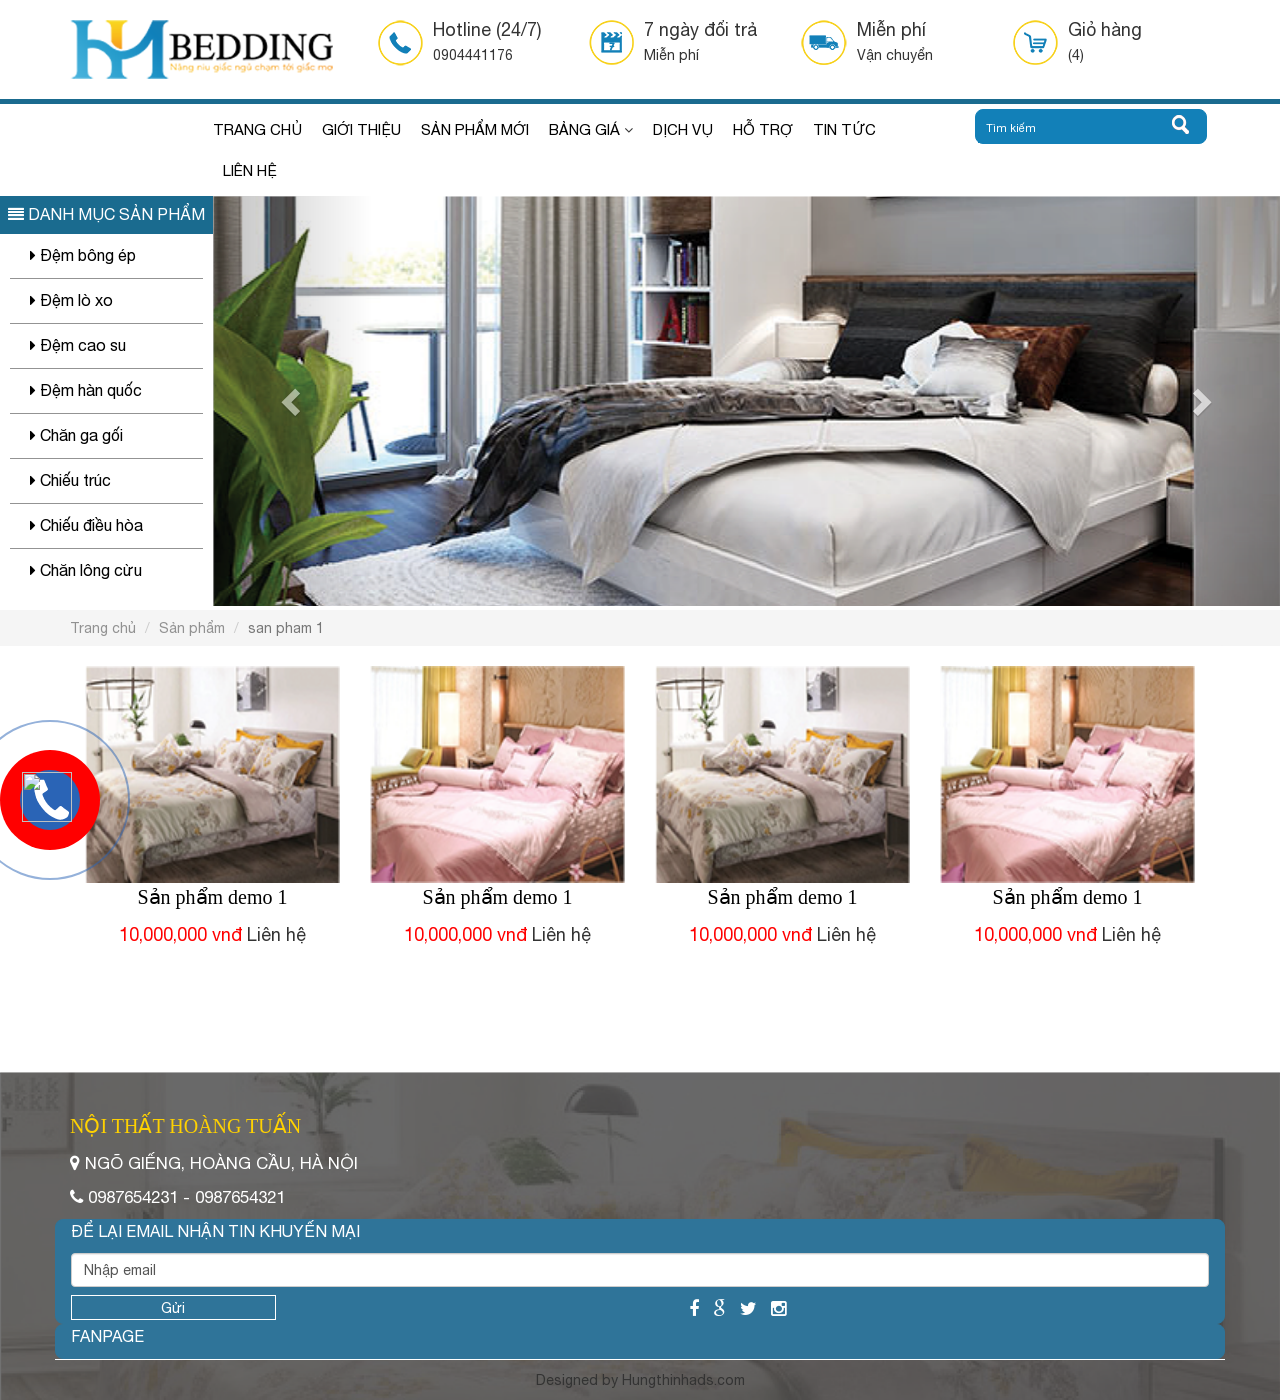
==== commit 8e037c3a: "a" ====
--- a/category.html
+++ b/category.html
@@ -31,29 +31,59 @@
             <div class="row">
                 <div class="top_header">
                     <div class="col-md-3 col-xs-12 tac">
-                        <a href="" title=""><img src="images/logo.jpg" class="logo-img" alt=""></a>
-                    </div>
-                    <div class="col-md-7 col-xs-12 box-search">
-                        <div class="search-text" id="search_text">
-                            <form action="" method="get" accept-charset="utf-8">
-                                <div class="form-group">
-                                    <input type="text" placeholder="Tìm kiếm sản phẩm" class="input-search text" name="txtSearch">
-                                    <button type="submit" class="btn btn-search" id="search_btn" name=""><i class="fa fa-search"></i></button>
-                                </div>
-                            </form>
+                        <a href="" title=""><img src="images/logo.png" class="logo-img" alt=""></a>
+                    </div>
+                    <div class="col-md-9 col-xs-12 menu">
+                        <div class="col-md-3 col-xs-6">
+                            <div class="media">
+                                <a class="pull-left" href="#">
+                                    <img class="media-object" src="images/phone.png" alt="Image">
+                                </a>
+                                <div class="media-body">
+                                    <h4 class="media-heading">Hotline (24/7)</h4>
+                                    <p>0904441176</p>
+                                </div>
+                            </div>
                         </div>
-                    </div>
-                    <div class="col-md-2 box-count-cart col-xs-12">
-                        <div class="box-shopping-cart">
-                            <a href="">
-                                <span class="icon-cart"><i class="fa fa-shopping-cart"></i></span>
-                                <span class="title-count-cart">&nbsp; Sản phẩm </span>
-                                <span class="count-cart">&nbsp;0</span>
-                            </a>
-                        </div>
-                    </div>
-                </div>
-            </div>            
+                        <div class="col-md-3 col-xs-6">
+                            <div class="media">
+                                <a class="pull-left" href="#">
+                                    <img class="media-object" src="images/caculator.jpg" alt="Image">
+                                </a>
+                                <div class="media-body">
+                                    <h4 class="media-heading">7 ngày đổi trả</h4>
+                                    <p>Miễn phí</p>
+                                </div>
+                            </div>
+                        </div> 
+                        <div class="col-md-3 col-xs-6">
+                            <div class="media">
+                                <a class="pull-left" href="#">
+                                    <img class="media-object" src="images/oto.jpg" alt="Image">
+                                </a>
+                                <div class="media-body">
+                                    <h4 class="media-heading">Miễn phí</h4>
+                                    <p>Vận chuyển</p>
+                                </div>
+                            </div>
+                        </div> 
+                        <div class="col-md-3 col-xs-6">
+                            <div class="media">
+                                <a class="pull-left" href="#">
+                                    <img class="media-object" src="images/cart.jpg" alt="Image">
+                                </a>
+                                <div class="media-body">
+                                    <h4 class="media-heading">Giỏ hàng</h4>
+                                    <p>(4)</p>
+                                </div>
+                            </div>
+                        </div> 
+                         
+                    </div>
+                    
+                </div>
+            </div>
+            <!-- menu-mobile -->                        
         </div>
     </header><!-- /header -->
     <div class="visible-xs visible-sm menu-mobile">
@@ -64,24 +94,23 @@
         </div>
         <nav class="vk-header__menu-mobile">
             <ul class="vk-menu__mobile collapse" id="menuMobile">
-                <li><a href="#">Trang chủ</a></li>
+                
+                <li><a href="#">Giới thiệu</a></li>
                 <li>
-                    <a href="#">Giới thiệu</a>
-                    
-                </li>
-                <li>
-                    <a href="#">Sản phẩm</a>
-                    <a href="#menu2" data-toggle="collapse" class="_arrow-mobile"><i class="_icon fa fa-angle-down"></i></a>
+                    <a href="#">Sản phẩm mới về</a>
+
+                    <!-- <a href="#menu2" data-toggle="collapse" class="_arrow-mobile"><i class="_icon fa fa-angle-down"></i></a>
                     <ul class="collapse" id="menu2">
                         <li><a href="#">Công trình 1</a></li>
                         <li><a href="#">Công trình 1</a></li>
                         <li><a href="#">Công trình 1</a></li>
                         <li><a href="#">Công trình 1</a></li>
-                        <li><a href="#">Công trình 1</a></li>                        
-                    </ul>
+                        <li><a href="#">Công trình 1</a></li>                       
+                    </ul> -->
                 </li>
-                <li><a href="#">Tin tức</a></li>
-                <li><a href="#">Liên hệ</a></li>
+                <li><a href="">Tư vấn decor</a></li>
+                <li><a href="">Hướng dẫn đặt hàng</a></li>
+                <li><a href="">Liên hệ</a></li>
             </ul>
         </nav>        
     </div>
@@ -90,69 +119,104 @@
                     
             <div class="carousel-inner">
                 <div class="item ">
-                    <img  alt="Third slide" src="images/banner.jpg">
-                    <!-- <div class="container">
-                        <div class="carousel-caption">
-                            <h1>One more for good measure.</h1>
-                            <p>Cras justo odio, dapibus ac facilisis in, egestas eget quam. Donec id elit non mi porta gravida at eget metus. Nullam id dolor id nibh ultricies vehicula ut id elit.</p>
-                            <p><a class="btn btn-lg btn-primary" href="#" role="button">Browse gallery</a></p>
-                        </div>
-                    </div> -->
+                    <img  alt="Third slide" src="images/slider.png">
+                    
                 </div>
                 <div class="item active">
-                    <img  alt="Third slide" src="images/banner.jpg">
-                    <!-- <div class="container">
-                        <div class="carousel-caption">
-                            <h1>One more for good measure.</h1>
-                            <p>Cras justo odio, dapibus ac facilisis in, egestas eget quam. Donec id elit non mi porta gravida at eget metus. Nullam id dolor id nibh ultricies vehicula ut id elit.</p>
-                            <p><a class="btn btn-lg btn-primary" href="#" role="button">Browse gallery</a></p>
-                        </div>
-                    </div> -->
+                    <img  alt="Third slide" src="images/slider.png">
+                    
                 </div>
             </div>
             <a class="left carousel-control" href="#carousel-id" data-slide="prev"><span class="glyphicon glyphicon-chevron-left"></span></a>
             <a class="right carousel-control" href="#carousel-id" data-slide="next"><span class="glyphicon glyphicon-chevron-right"></span></a>
         </div>
     </div>
-    
     <div class="menu-cate visible-md visible-lg">
         <div class="top-menu">
-            <div class="col-md-3"></div>
-            <div class="col-md-9 menu ">
+            <div class="col-md-2"></div>
+            <div class="col-md-7 menu pdl-0">
                 <ul class="navi">
-                    <li class="active"><a href="">Trang chủ</a></li>
+                    <li><a href="">Trang chủ</a></li>
                     <li><a href="">Giới thiệu</a></li>
                     <li>
-                        <a href="">Sản phẩm hot</a>
-                            <ul class="vk-menu__child">                                
-                            <li><a href="#">Thiết kế 1</a></li>
-                            <li><a href="#">Thiết kế 1</a></li>
-                            <li><a href="#">Thiết kế 1</a></li>                        
+                        <a href="">Sản phẩm mới</a>
+                        <!-- <i class="fa fa-angle-down"></i>
+                        <ul class="vk-menu__child">                                
+                            <li><a href="#">Danh mục sản phẩm 1</a></li>
+                            <li><a href="#">Danh mục sản phẩm 1</a></li>
+                            <li><a href="#">Danh mục sản phẩm 1</a></li>                        
+                        </ul> -->
+                    </li>
+                    <li>
+                        <a href="">Bảng giá</a>
+                        <i class="fa fa-angle-down"></i>
+                        <ul class="vk-menu__child">                                
+                            <li><a href="#">Danh mục sản phẩm 1</a></li>
+                            <li><a href="#">Danh mục sản phẩm 1</a></li>
+                            <li><a href="#">Danh mục sản phẩm 1</a></li>                        
                         </ul>
                     </li>
-                    <li><a href="">Tin tức</a></li>
+                    <li><a href="">Dịch vụ</a></li>                            
+                    <li><a href="">Hỗ trợ</a></li>                            
+                    <li><a href="">Tin tức</a></li>                            
                     <li><a href="">Liên hệ</a></li>
                 </ul>
             </div>
+            <div class="col-md-3">
+                <div class="box-search">
+                    <div class="search-text" id="search_text">
+                        <form action="http://haldecor.com/tim-kiem" method="get" accept-charset="utf-8">
+                            <div class="form-group">
+                                <input type="text" placeholder="Tìm kiếm" class="input-search text" name="txtSearch">
+                                <input type="submit" class="btn-search" id="search_btn" name="">
+                            </div>
+                        </form>
+                    </div>
+                </div>
+            </div>
         </div>
         <div class="bot-menu hidden-xs hidden-sm">
-            <div class="col-md-3 ">
-                <h3 class="title-cate">Danh mục sản phẩm</h3>
+            <div class="col-md-2 pdr-0 pdl-0">
+                <h3 class="title-cate"><i class="fa fa-align-justify"></i> Danh mục sản phẩm</h3>
                 <div class="list-cate-home">
-                    <ul>
-                        <li><a href="">Giường ngủ</a></li>
-                        <li><a href="">Tủ</a></li>
-                        <li><a href="">Bàn trang điểm</a></li>
-                        <li><a href="">Táp đầu giường</a></li>
+                    <ul class="menu-sidebar">
+                        <li>
+                            <a href=""><i class="fa fa-caret-right"></i> Đệm bông ép</a>
+                            <ul class="menu-sidebar-child">
+                                <li><a href="#" title="KỆ TIVI">Danh mục 1</a></li>
+                                <li><a href="#" title="KỆ TIVI">Danh mục 1</a></li>
+                                <li><a href="#" title="KỆ TIVI">Danh mục 1</a></li>
+                                <li><a href="#" title="KỆ TIVI">Danh mục 1</a></li>
+                                <li><a href="#" title="KỆ TIVI">Danh mục 1</a></li>
+                                
+                            </ul>
+                        </li>
+                        <li><a href=""><i class="fa fa-caret-right"></i> Đệm lò xo</a></li>
+                        <li><a href=""><i class="fa fa-caret-right"></i> Đệm cao su</a></li>
+                        <li><a href=""><i class="fa fa-caret-right"></i> Đệm hàn quốc</a></li>
+                        <li><a href=""><i class="fa fa-caret-right"></i> Chăn ga gối</a></li>
+                        <li><a href=""><i class="fa fa-caret-right"></i> Chiếu trúc</a></li>
+                        <li><a href=""><i class="fa fa-caret-right"></i> Chiếu điều hòa</a></li>
+                        <li>
+                            <a href=""><i class="fa fa-caret-right"></i> Chăn lông cừu</a>
+                            <ul class="menu-sidebar-child">
+                                <li><a href="#" title="KỆ TIVI">Danh mục 1</a></li>
+                                <li><a href="#" title="KỆ TIVI">Danh mục 1</a></li>
+                                <li><a href="#" title="KỆ TIVI">Danh mục 1</a></li>
+                                <li><a href="#" title="KỆ TIVI">Danh mục 1</a></li>
+                                <li><a href="#" title="KỆ TIVI">Danh mục 1</a></li>
+                                
+                            </ul>
+                        </li>
                     </ul>
                 </div>
             </div>    
-            <div class="col-md-9 col-xs-12 slider">
+            <div class="col-md-10 col-xs-12 slider pdl-0 pdr-0">
                 <div id="carousel-id1" class="carousel slide" data-ride="carousel">
                     
                     <div class="carousel-inner">
                         <div class="item">
-                            <img  alt="Third slide" src="images/banner.jpg">
+                            <img  alt="Third slide" src="images/slider.png">
                             <!-- <div class="container">
                                 <div class="carousel-caption">
                                     <h1>One more for good measure.</h1>
@@ -162,7 +226,7 @@
                             </div> -->
                         </div>
                         <div class="item active">
-                            <img  alt="Third slide" src="images/banner.jpg">
+                            <img  alt="Third slide" src="images/slider.png">
                             <!-- <div class="container">
                                 <div class="carousel-caption">
                                     <h1>One more for good measure.</h1>
@@ -192,102 +256,109 @@
             </div>
         </div>
     </div>
-    <div class="content-cate-product">
+    <div class="content-home-cate box-contact-home">
         <div class="container">
-            <!-- <h2 class="title_home">Sản phẩm</h2>
-            <div class="dongke"><span></span></div> -->
-            <div class="box-product-home">
-                <div class="col-md-3 left pdr-0 pdl-0">
-                    <div class="title-cate"><h4>Danh mục sản phẩm</h4></div>
-                    <div class="list-category">
-                        <p class=""><a href="" title="">Chè loại 1</a></p>
-                        <p><a href="" title=""><span>Chè loại 2</span></a></p>
-                        <p><a href="" title=""><span>Chè loại 3</span></a></p>
-                        <p><a href="" title=""><span>Chè loại 4</span></a></p>
-                    </div>
-                    <!-- <div class="list-category box-support">
-                        <div class="title-cate"><h4>Hỗ trợ trực tuyến</h4></div>
-                        <div class="box1">
-                            <p><img src="images/a1.png" alt=""></p>
-                            <p>SĐT: 0987654321</p>
-                            <p>Email: abcd@gmail.com</p>
+            <div class="row">
+                <div class="box-product-home">
+                    <!-- <div class="col-md-3 left pdr-0 pdl-0">
+                        <div class="title-cate"><h4>Danh mục sản phẩm</h4></div>
+                        <div class="list-category">
+                            <nav class="sidebar-menu">
+                                <ul class= collapse" id="menuMobile2">
+                                    <li>
+                                        <a href="#">Danh mục 1</a>
+                                        <a href="#cate1" data-toggle="collapse" class="_arrow-mobile flr"><i class="_icon fa fa-angle-down"></i></a>
+                                        <ul class="collapse" id="cate1">
+                                            <li><a href="#">Công trình 1</a></li>
+                                            <li><a href="#">Công trình 1</a></li>
+                                            <li><a href="#">Công trình 1</a></li>
+                                            <li><a href="#">Công trình 1</a></li>
+                                            <li><a href="#">Công trình 1</a></li>
+                                            
+                                        </ul>
+                                    </li>
+                                    <li>
+                                        <a href="#">Danh mục 2</a>
+                                        <a href="#cate2" data-toggle="collapse" class="_arrow-mobile flr"><i class="_icon fa fa-angle-down"></i></a>
+                                        <ul class="collapse" id="cate2">
+                                            <li><a href="#">Công trình 1</a></li>
+                                            <li><a href="#">Công trình 1</a></li>
+                                            <li><a href="#">Công trình 1</a></li>
+                                            <li><a href="#">Công trình 1</a></li>
+                                            <li><a href="#">Công trình 1</a></li>
+                                            
+                                        </ul>
+                                    </li>
+                                    <li>
+                                        <a href="#">Danh mục 3</a>
+                                        <a href="#cate3" data-toggle="collapse" class="_arrow-mobile flr"><i class="_icon fa fa-angle-down"></i></a>
+                                        <ul class="collapse" id="cate3">
+                                            <li><a href="#">Công trình 1</a></li>
+                                            <li><a href="#">Công trình 1</a></li>
+                                            <li><a href="#">Công trình 1</a></li>
+                                            <li><a href="#">Công trình 1</a></li>
+                                            <li><a href="#">Công trình 1</a></li>
+                                            
+                                        </ul>
+                                    </li>
+                                    <li><a href="" title="">Danh mục 4</a></li>
+                                    <li><a href="" title="">Danh mục 5</a></li>
+                                    <li><a href="" title="">Danh mục 6</a></li>
+                                </ul>
+                            </nav>
+                        </div>        
+                    </div> -->
+                    <div class="col-md-12  right">
+                        <div class="box-cate1">                            
+                            <div class="list-item-product">
+                                <div class="col-md-3 mb-30">
+                                    <a href="" title="">
+                                        <img src="images/p2.jpg" alt="">
+                                    </a>
+                                    <p class="name_product"><a href="" title="">Sản phẩm demo 1</a></p>
+                                    
+                                    <div class="price tac">                 
+                                        <span class="price_news">10,000,000 vnđ</span>
+                                        <span class="contact">Liên hệ</span>
+                                    </div>
+                                </div>
+                                <div class="col-md-3 mb-30">
+                                    <a href="" title="">
+                                        <img src="images/p1.jpg" alt="">
+                                    </a>
+                                    <p class="name_product"><a href="" title="">Sản phẩm demo 1</a></p>
+                                    
+                                    <div class="price tac">                 
+                                        <span class="price_news">10,000,000 vnđ</span>
+                                        <span class="contact">Liên hệ</span>
+                                    </div>
+                                </div>
+                                <div class="col-md-3 mb-30">
+                                    <a href="" title="">
+                                        <img src="images/p2.jpg" alt="">
+                                    </a>
+                                    <p class="name_product"><a href="" title="">Sản phẩm demo 1</a></p>
+                                    
+                                    <div class="price tac">                 
+                                        <span class="price_news">10,000,000 vnđ</span>
+                                        <span class="contact">Liên hệ</span>
+                                    </div>
+                                </div>
+                                <div class="col-md-3 mb-30">
+                                    <a href="" title="">
+                                        <img src="images/p1.jpg" alt="">
+                                    </a>
+                                    <p class="name_product"><a href="" title="">Sản phẩm demo 1</a></p>
+                                    
+                                    <div class="price tac">                 
+                                        <span class="price_news">10,000,000 vnđ</span>
+                                        <span class="contact">Liên hệ</span>
+                                    </div>
+                                </div>
+                            </div>
                         </div>
-                        <div class="box1">
-                            <p><img src="images/a1.png" alt=""></p>
-                            <p>SĐT: 0987654321</p>
-                            <p>Email: abcd@gmail.com</p>
-                        </div>
-                    </div> -->
-                </div>
-                <div class="col-md-9 pdl-0 right">
-                    <div class="box-cate1">
-                        <!-- <div class="top-head">
-                            <div class="pull-left"><span class="name-cate">Chè loại 1</span></div>
-                        </div> -->
-                        <div class="list-item-product">
-                            <div class="col-md-4 mb-30">
-                                <a href="" title="">
-                                    <img src="images/ban2.jpg" alt="">
-                                    <p class="name_product"><a href="" title="">Tin tức 1</a></p>
-                                </a>
-                                <div class="price tac">
-                                    <span class="price_old">200000</span>
-                                    <span class="price_news">150000</span>
-                                </div>
-                            </div>
-                            <div class="col-md-4 mb-30">
-                                <a href="" title="">
-                                    <img src="images/ban1.jpg" alt="">
-                                    <p class="name_product"><a href="" title="">Tin tức 1</a></p>
-                                </a>
-                                <div class="price tac">
-                                    <span class="price_old">200000</span>
-                                    <span class="price_news">150000</span>
-                                </div>
-                            </div>
-                            <div class="col-md-4 mb-30">
-                                <a href="" title="">
-                                    <img src="images/ban3.jpg" alt="">
-                                    <p class="name_product"><a href="" title="">Tin tức 1</a></p>
-                                </a>
-                                <div class="price tac">
-                                    <span class="price_old">200000</span>
-                                    <span class="price_news">150000</span>
-                                </div>
-                            </div>
-                            <div class="col-md-4 mb-30">
-                                <a href="" title="">
-                                    <img src="images/ban4.jpg" alt="">
-                                    <p class="name_product"><a href="" title="">Tin tức 1</a></p>
-                                </a>
-                                <div class="price tac">
-                                    <span class="price_old">200000</span>
-                                    <span class="price_news">150000</span>
-                                </div>
-                            </div>
-                            <div class="col-md-4 mb-30">
-                                <a href="" title="">
-                                    <img src="images/ban4.jpg" alt="">
-                                    <p class="name_product"><a href="" title="">Tin tức 1</a></p>
-                                </a>
-                                <div class="price tac">
-                                    <span class="price_old">200000</span>
-                                    <span class="price_news">150000</span>
-                                </div>
-                            </div>
-                            <div class="col-md-4 mb-30">
-                                <a href="" title="">
-                                    <img src="images/ban4.jpg" alt="">
-                                    <p class="name_product"><a href="" title="">Tin tức 1</a></p>
-                                </a>
-                                <div class="price tac">
-                                    <span class="price_old">200000</span>
-                                    <span class="price_news">150000</span>
-                                </div>
-                            </div>
-                        </div>
-                    </div>
-                    <div class="pagination"></div>
+                        
+                    </div>
                 </div>
             </div>
         </div>
--- a/css/style.css
+++ b/css/style.css
@@ -378,7 +378,7 @@
 }
 .top-box .cate-child a{
     color: #393339;
-    font-size: 18px;
+    font-size: 16px;
     /*text-transform: uppercase;*/
 }
 .top-box .nav-tabs>li.active a{
@@ -411,15 +411,21 @@
 	padding-bottom: 5px;
 }
 .read-more{
-	font-size: 19px;
+	font-size: 17px;
 	color: #7c7a7a;
+    text-align: center;
+    text-transform: uppercase;
+    font-weight: bold;
+}
+.read-more span{
+    color: #f9c51c;
 }
 .name_product{
 	font-family: MyriaB;
 	font-size: 20px;
 	text-align: center;
-	padding-top: 10px;
-    padding-bottom: 10px;
+	/*padding-top: 10px;
+    padding-bottom: 10px;*/
 }
 .name_product a{
 	color: #000;
@@ -523,7 +529,7 @@
 }
 
 .news-letter{
-	margin-top: 40px;
+	/*margin-top: 40px;*/
     background: #2f7499;
     width: 100%;
     float: left;
@@ -549,12 +555,12 @@
     height: 25px;
     width: 18%;
     float: left;
-    background: #e2e2e2;
-    color: #000;
-    border:none;
+    background: transparent;
+    color: #fff;
+    border:1px solid #fff;
     margin-top: 8px;
     margin-bottom: 3px;
-    text-transform: uppercase;
+    /*text-transform: uppercase;*/
 }
 .title-newsletter{
 	color: #fff; text-transform: uppercase; font-size: 16px
@@ -642,8 +648,8 @@
     width: 100%;
     float: left;
     margin-bottom: 30px;
-    margin-top: 30px;
-    border-bottom: 1px solid #14793c;
+    /*margin-top: 30px;*/
+    /*border-bottom: 1px solid #14793c;*/
 }
 
 .content-cate-product .box-product-home {
@@ -661,8 +667,8 @@
     margin-bottom: 0px;
 }
 .title-cate h4 {
-    padding: 15px;
-    background: #d88e15;
+    /*padding: 15px;
+    background: #d88e15;*/
     margin-top: 0px;
     margin-bottom: 0px;
     color: #fff;
@@ -681,9 +687,9 @@
     border-bottom: 1px solid #d88e15;
 }
 .list-category a {
-    text-transform: uppercase;
-    color: #d88e15;
-    font-size: 16px;
+    /*text-transform: uppercase;*/
+    color: #000;
+    font-size: 18px;
     font-family: MyriaB;
 }
 .breadcrumbx{
@@ -693,6 +699,10 @@
     width: 100%;
     float: left;
     margin-bottom: 30px;
+}
+.list-item-product img{
+    width: 100%;
+    height: 217px;
 }
 .box-product-detail {
     margin-top: 30px;
@@ -773,7 +783,7 @@
     color: #fff;
     text-transform: uppercase;
     font-family: HelL;
-    font-size: 24px;
+    font-size: 20px;
     margin-bottom: 20px;
 }
 .f-title span{
@@ -807,4 +817,32 @@
     color: #fff;
     font-size: 22px;
     font-family: UVNR;
+}
+
+.menu-sidebar-child {
+    display: none;
+}
+.menu-sidebar li {
+    position: relative;
+}
+.menu-sidebar-child li a {
+    font-size: 16px;
+    color: #000;
+}
+.menu-sidebar-child li {
+    line-height: 43px;
+    padding-left: 40px;
+    border-bottom: 1px solid #939393;
+}
+.menu-sidebar  li:hover > .menu-sidebar-child{
+    display: block !important;
+    position: absolute;
+    left: 100%;
+    top: 0px;
+    width: 220px;
+    z-index: 9999999;
+    background: #fff;
+}
+.menu-sidebar-child li a:hover{
+    color: #1a6b8f;
 }
